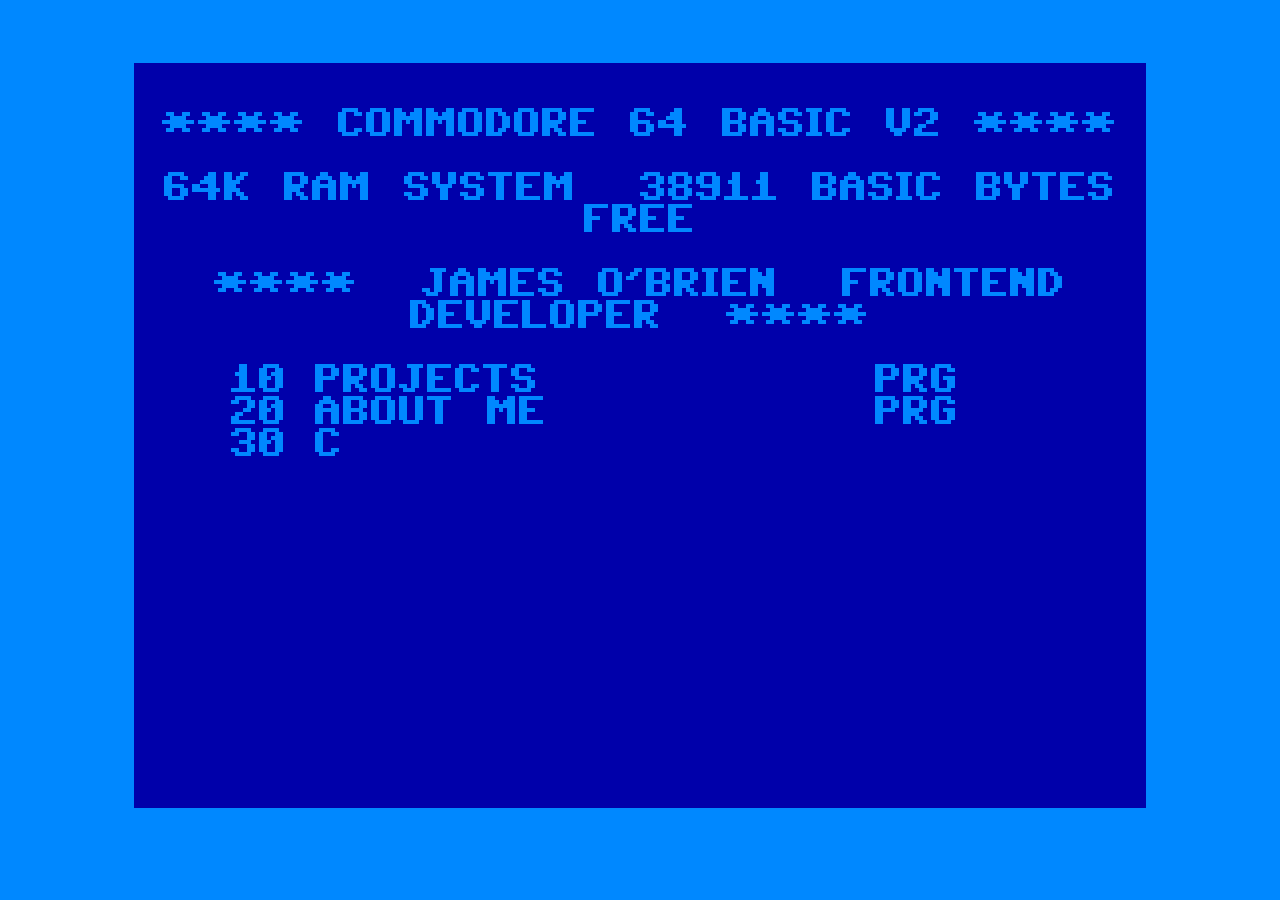
==== index.html @ 00d78434 "Portfolio v2 (C64 interface) - index basically done" ====
<!DOCTYPE html>
<html lang="en">

<head>
    <meta charset="UTF-8">
    <meta name="viewport" content="width=device-width, initial-scale=1.0">
    <link rel="stylesheet" href="./styles.css">
    <script src="./js/typing.js" defer></script>

    <title>James O'Brien</title>
</head>

<body>
    <div class="c64screen">
        <div class="basictext">
            <p>**** COMMODORE 64 BASIC V2 ****</p>
            <p>64K RAM SYSTEM&nbsp 38911 BASIC BYTES FREE</p>
            <p>**** &nbspJAMES O'BRIEN&nbsp FRONTEND DEVELOPER &nbsp****</p>
        </div>
        <div id="dir"></div>
    </div>
</body>

</html>
---- styles.css ----
/*Declaring the downloaded font*/
@font-face {
    font-family: "C64Pro";
    src: url("./fonts/C64_Pro-STYLE.woff2");
}

body {
    font-family: "C64Pro";
    font-size: xx-large;
    background-color: #0088FF;
    color: #0088FF;
    height: 100%;
}

.c64screen {
    margin: 5%;
    margin-left: 10%;
    margin-right: 10%;
    height: 80vh;
    padding: 1%;
    background-color: #0000AA;
}

.basictext {
    text-align: center;
}

.dir {
    font-family: 'C64Pro', monospace;
    display: grid;
    gap: 0.2rem;
}

.row {
    display: grid;
    grid-template-columns: 3ch 20ch 4ch;
    text-align: left;
    margin-left: 3ch;
    /* perfect PETSCII alignment */
}

.num {

    text-align: left;
}

.name a {
    color: inherit;
    text-decoration: none;
}

.type {
    text-align: left;
}

.row {
    position: relative;
    overflow: hidden;
}
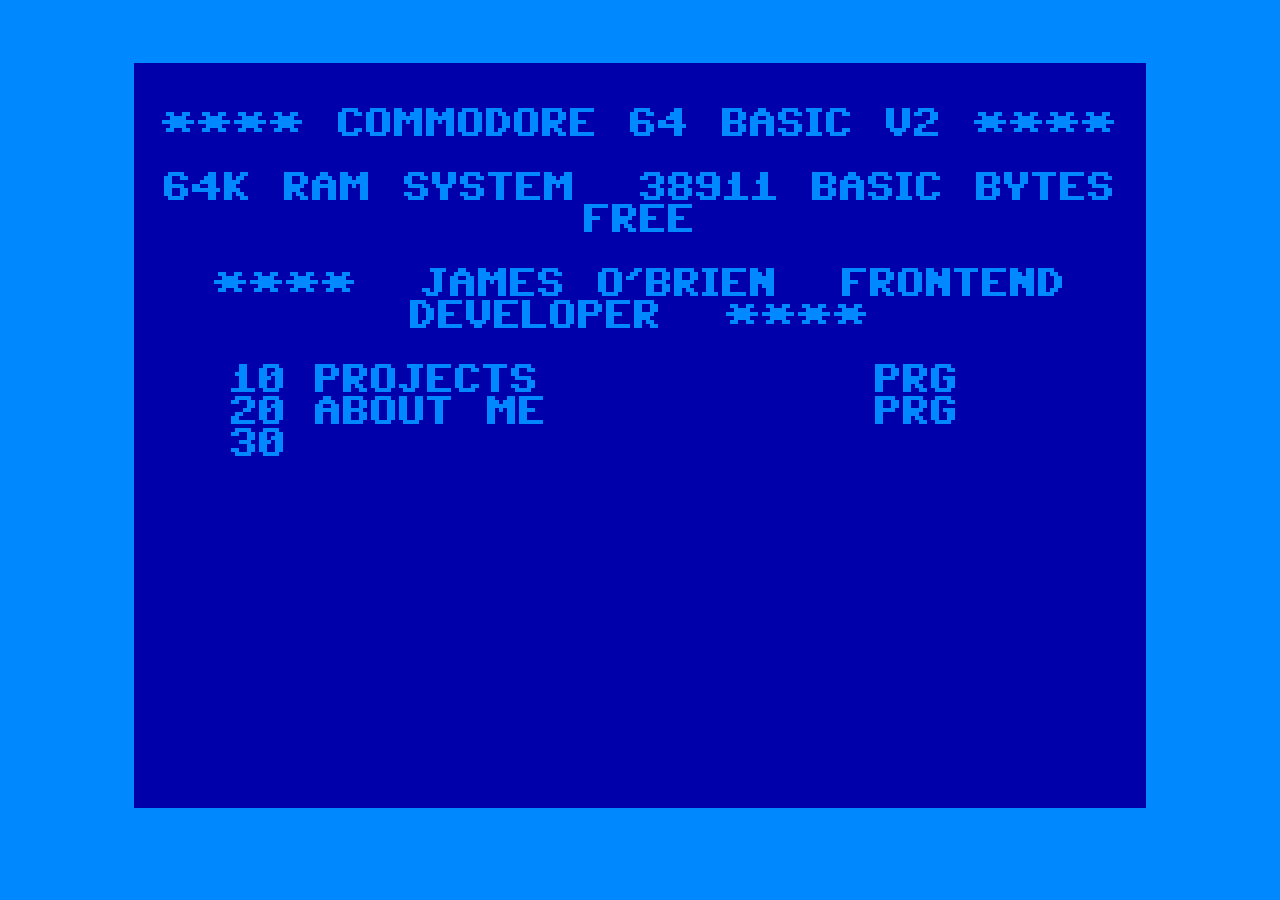
==== commit 0d751306: "game done but needs balancing" ====
--- a/index.html
+++ b/index.html
@@ -13,11 +13,19 @@
 <body>
     <div class="c64screen">
         <div class="basictext">
-            <p>**** COMMODORE 64 BASIC V2 ****</p>
-            <p>64K RAM SYSTEM&nbsp 38911 BASIC BYTES FREE</p>
-            <p>**** &nbspJAMES O'BRIEN&nbsp FRONTEND DEVELOPER &nbsp****</p>
+            <a href="./game.html">
+                <p>**** COMMODORE 64 BASIC V2 ****</p>
+                <p>64K RAM SYSTEM&nbsp 38911 BASIC BYTES FREE</p>
+                <p>**** &nbspJAMES O'BRIEN&nbsp FRONTEND DEVELOPER &nbsp****</p>
+            </a>
         </div>
         <div id="dir"></div>
+        <div class="row" id="caret-row">
+            <span class="num"> </span>
+            <span class="name"></span>
+            <span class="type"></span>
+        </div>
+
     </div>
 </body>
 
--- a/styles.css
+++ b/styles.css
@@ -10,6 +10,11 @@
     background-color: #0088FF;
     color: #0088FF;
     height: 100%;
+}
+
+a {
+    color: #0088FF;
+    text-decoration: none;
 }
 
 .c64screen {
@@ -31,16 +36,18 @@
     gap: 0.2rem;
 }
 
+/* 3-column PETSCII-style directory grid */
 .row {
     display: grid;
     grid-template-columns: 3ch 20ch 4ch;
     text-align: left;
     margin-left: 3ch;
-    /* perfect PETSCII alignment */
+    /* matches C64 LIST indentation */
+    position: relative;
+    overflow: hidden;
 }
 
 .num {
-
     text-align: left;
 }
 
@@ -53,7 +60,34 @@
     text-align: left;
 }
 
-.row {
-    position: relative;
-    overflow: hidden;
+/* READY. line (outside grid, like real C64) */
+.ready-line {
+    margin-left: 3ch;
+    /* same indentation as BASIC prompt */
+}
+
+/* Blinking PETSCII cursor */
+#caret {
+    display: inline-block;
+    width: 1ch;
+    animation: blink 0.8s steps(1) infinite;
+}
+
+@keyframes blink {
+    0% {
+        opacity: 1;
+    }
+
+    50% {
+        opacity: 0;
+    }
+
+    100% {
+        opacity: 1;
+    }
+}
+
+#caret-row {
+    margin-left: 0;
+    visibility: hidden;
 }
